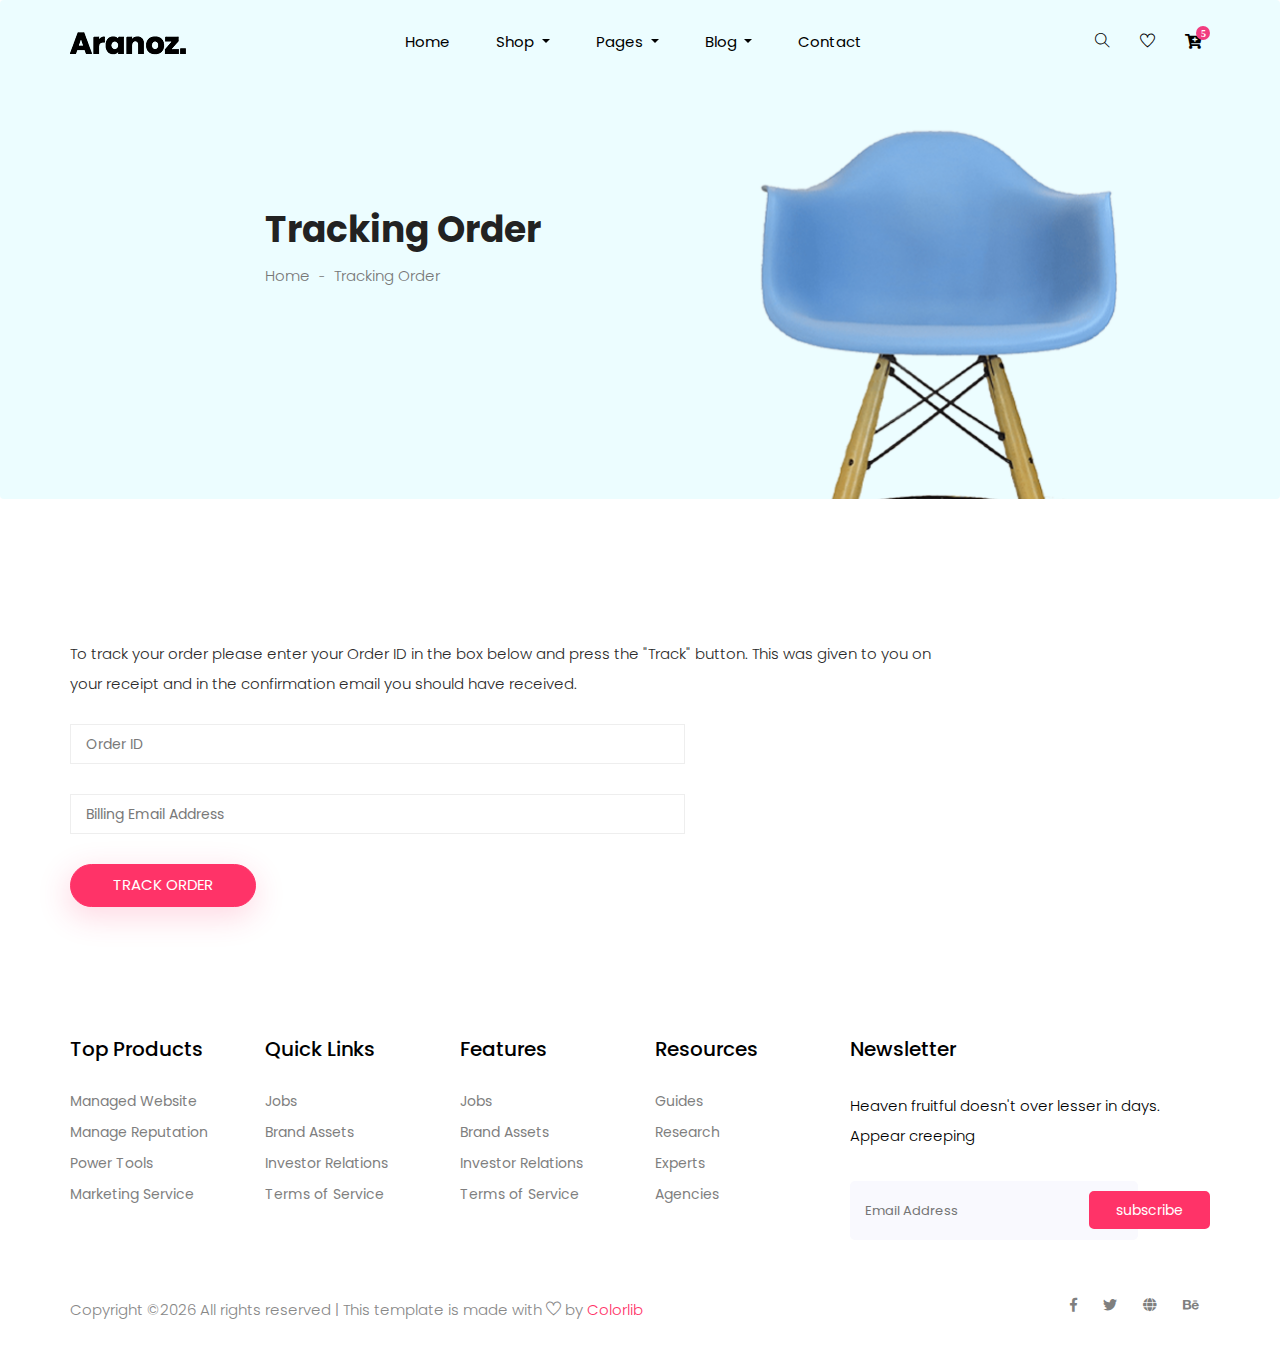
==== aranoz/tracking.html @ 7eeda50d "folder structure" ====
<!doctype html>
<html lang="zxx">


<!-- Mirrored from technext.github.io/aranoz/tracking.html by HTTrack Website Copier/3.x [XR&CO'2014], Wed, 26 Jan 2022 11:48:51 GMT -->
<!-- Added by HTTrack --><meta http-equiv="content-type" content="text/html;charset=utf-8" /><!-- /Added by HTTrack -->
<head>
  <!-- Required meta tags -->
  <meta charset="utf-8">
  <meta name="viewport" content="width=device-width, initial-scale=1, shrink-to-fit=no">
  <title>aranoz</title>
  <link rel="icon" href="img/favicon.png">
  <!-- Bootstrap CSS -->
  <link rel="stylesheet" href="css/bootstrap.min.css">
  <!-- animate CSS -->
  <link rel="stylesheet" href="css/animate.css">
  <!-- owl carousel CSS -->
  <link rel="stylesheet" href="css/owl.carousel.min.css">
  <!-- font awesome CSS -->
  <link rel="stylesheet" href="css/all.css">
  <!-- flaticon CSS -->
  <link rel="stylesheet" href="css/flaticon.css">
  <link rel="stylesheet" href="css/themify-icons.css">
  <!-- font awesome CSS -->
  <link rel="stylesheet" href="css/magnific-popup.css">
  <!-- swiper CSS -->
  <link rel="stylesheet" href="css/slick.css">
  <!-- style CSS -->
  <link rel="stylesheet" href="css/style.css">
</head>

<body>
  <!--::header part start::-->
  <header class="main_menu home_menu">
    <div class="container">
        <div class="row align-items-center">
            <div class="col-lg-12">
                <nav class="navbar navbar-expand-lg navbar-light">
                    <a class="navbar-brand" href="index.html"> <img src="img/logo.png" alt="logo"> </a>
                    <button class="navbar-toggler" type="button" data-toggle="collapse"
                        data-target="#navbarSupportedContent" aria-controls="navbarSupportedContent"
                        aria-expanded="false" aria-label="Toggle navigation">
                        <span class="menu_icon"><i class="fas fa-bars"></i></span>
                    </button>

                    <div class="collapse navbar-collapse main-menu-item" id="navbarSupportedContent">
                        <ul class="navbar-nav">
                            <li class="nav-item">
                                <a class="nav-link" href="index.html">Home</a>
                            </li>
                            <li class="nav-item dropdown">
                                <a class="nav-link dropdown-toggle" href="blog.html" id="navbarDropdown_1"
                                    role="button" data-toggle="dropdown" aria-haspopup="true" aria-expanded="false">
                                    Shop
                                </a>
                                <div class="dropdown-menu" aria-labelledby="navbarDropdown_1">
                                    <a class="dropdown-item" href="category.html"> shop category</a>
                                    <a class="dropdown-item" href="single-product.html">product details</a>
                                    
                                </div>
                            </li>
                            <li class="nav-item dropdown">
                                <a class="nav-link dropdown-toggle" href="blog.html" id="navbarDropdown_3"
                                    role="button" data-toggle="dropdown" aria-haspopup="true" aria-expanded="false">
                                    pages
                                </a>
                                <div class="dropdown-menu" aria-labelledby="navbarDropdown_2">
                                    <a class="dropdown-item" href="login.html"> login</a>
                                    <a class="dropdown-item" href="tracking.html">tracking</a>
                                    <a class="dropdown-item" href="checkout.html">product checkout</a>
                                    <a class="dropdown-item" href="cart.html">shopping cart</a>
                                    <a class="dropdown-item" href="confirmation.html">confirmation</a>
                                    <a class="dropdown-item" href="elements.html">elements</a>
                                </div>
                            </li>
                            <li class="nav-item dropdown">
                                <a class="nav-link dropdown-toggle" href="blog.html" id="navbarDropdown_2"
                                    role="button" data-toggle="dropdown" aria-haspopup="true" aria-expanded="false">
                                    blog
                                </a>
                                <div class="dropdown-menu" aria-labelledby="navbarDropdown_2">
                                    <a class="dropdown-item" href="blog.html"> blog</a>
                                    <a class="dropdown-item" href="single-blog.html">Single blog</a>
                                </div>
                            </li>
                            
                            <li class="nav-item">
                                <a class="nav-link" href="contact.html">Contact</a>
                            </li>
                        </ul>
                    </div>
                    <div class="hearer_icon d-flex">
                        <a id="search_1" href="javascript:void(0)"><i class="ti-search"></i></a>
                        <a href="#"><i class="ti-heart"></i></a>
                        <div class="dropdown cart">
                            <a class="dropdown-toggle" href="#" id="navbarDropdown3" role="button"
                                data-toggle="dropdown" aria-haspopup="true" aria-expanded="false">
                                <i class="fas fa-cart-plus"></i>
                            </a>
                            <!-- <div class="dropdown-menu" aria-labelledby="navbarDropdown">
                                <div class="single_product">

                                </div>
                            </div> -->
                            
                        </div>
                    </div>
                </nav>
            </div>
        </div>
    </div>
    <div class="search_input" id="search_input_box">
        <div class="container ">
            <form class="d-flex justify-content-between search-inner">
                <input type="text" class="form-control" id="search_input" placeholder="Search Here">
                <button type="submit" class="btn"></button>
                <span class="ti-close" id="close_search" title="Close Search"></span>
            </form>
        </div>
    </div>
</header>
  <!-- Header part end-->


  <!-- breadcrumb start-->
  <section class="breadcrumb breadcrumb_bg">
    <div class="container">
      <div class="row justify-content-center">
        <div class="col-lg-8">
          <div class="breadcrumb_iner">
            <div class="breadcrumb_iner_item">
              <h2>Tracking Order</h2>
              <p>Home <span>-</span> Tracking Order</p>
            </div>
          </div>
        </div>
      </div>
    </div>
  </section>
  <!-- breadcrumb start-->

  <!--================Tracking Box Area =================-->
  <section class="tracking_box_area padding_top">
    <div class="container">
      <div class="row align-items-center">
        <!-- <div class="col-lg-6">
              <div class="reacking_box_text text-center h-100">
                <h2>New to our Shop?</h2>
                <p>There are advances being made in science and technology
                  everyday, and a good example of this is the</p>
                  <a href="#" class="btn_2">Create an Account</a>
              </div>
            </div> -->
        <div class="col-lg-12">
          <div class="tracking_box_inner">
            <p>To track your order please enter your Order ID in the box below and press the "Track" button. This was
              given
              to you on your receipt and in the confirmation email you should have received.</p>
            <form class="row tracking_form" action="#" method="post" novalidate="novalidate">
              <div class="col-md-12 form-group">
                <input type="text" class="form-control" id="order" name="order" placeholder="Order ID">
              </div>
              <div class="col-md-12 form-group">
                <input type="email" class="form-control" id="email" name="email" placeholder="Billing Email Address">
              </div>
              <div class="col-md-12 form-group">
                <button type="submit" value="submit" class="btn_3">Track Order</button>
              </div>
            </form>
          </div>
        </div>

      </div>

    </div>
  </section>
  <!--================End Tracking Box Area =================-->

  <!--::footer_part start::-->
  <footer class="footer_part">
    <div class="container">
      <div class="row justify-content-around">
        <div class="col-sm-6 col-lg-2">
          <div class="single_footer_part">
            <h4>Top Products</h4>
            <ul class="list-unstyled">
              <li><a href="#">Managed Website</a></li>
              <li><a href="#">Manage Reputation</a></li>
              <li><a href="#">Power Tools</a></li>
              <li><a href="#">Marketing Service</a></li>
            </ul>
          </div>
        </div>
        <div class="col-sm-6 col-lg-2">
          <div class="single_footer_part">
            <h4>Quick Links</h4>
            <ul class="list-unstyled">
              <li><a href="#">Jobs</a></li>
              <li><a href="#">Brand Assets</a></li>
              <li><a href="#">Investor Relations</a></li>
              <li><a href="#">Terms of Service</a></li>
            </ul>
          </div>
        </div>
        <div class="col-sm-6 col-lg-2">
          <div class="single_footer_part">
            <h4>Features</h4>
            <ul class="list-unstyled">
              <li><a href="#">Jobs</a></li>
              <li><a href="#">Brand Assets</a></li>
              <li><a href="#">Investor Relations</a></li>
              <li><a href="#">Terms of Service</a></li>
            </ul>
          </div>
        </div>
        <div class="col-sm-6 col-lg-2">
          <div class="single_footer_part">
            <h4>Resources</h4>
            <ul class="list-unstyled">
              <li><a href="#">Guides</a></li>
              <li><a href="#">Research</a></li>
              <li><a href="#">Experts</a></li>
              <li><a href="#">Agencies</a></li>
            </ul>
          </div>
        </div>
        <div class="col-sm-6 col-lg-4">
          <div class="single_footer_part">
            <h4>Newsletter</h4>
            <p>Heaven fruitful doesn't over lesser in days. Appear creeping
            </p>
            <div id="mc_embed_signup">
              <form target="_blank"
                action="https://spondonit.us12.list-manage.com/subscribe/post?u=1462626880ade1ac87bd9c93a&amp;id=92a4423d01"
                method="get" class="subscribe_form relative mail_part">
                <input type="email" name="email" id="newsletter-form-email" placeholder="Email Address"
                  class="placeholder hide-on-focus" onfocus="this.placeholder = ''"
                  onblur="this.placeholder = ' Email Address '">
                <button type="submit" name="submit" id="newsletter-submit"
                  class="email_icon newsletter-submit button-contactForm">subscribe</button>
                <div class="mt-10 info"></div>
              </form>
            </div>
          </div>
        </div>
      </div>

    </div>
    <div class="copyright_part">
      <div class="container">
        <div class="row">
          <div class="col-lg-8">
            <div class="copyright_text">
              <P><!-- Link back to Colorlib can't be removed. Template is licensed under CC BY 3.0. -->
Copyright &copy;<script>document.write(new Date().getFullYear());</script> All rights reserved | This template is made with <i class="ti-heart" aria-hidden="true"></i> by <a href="../../colorlib.com/index.html" target="_blank">Colorlib</a>
<!-- Link back to Colorlib can't be removed. Template is licensed under CC BY 3.0. --></P>
            </div>
          </div>
          <div class="col-lg-4">
            <div class="footer_icon social_icon">
              <ul class="list-unstyled">
                <li><a href="#" class="single_social_icon"><i class="fab fa-facebook-f"></i></a></li>
                <li><a href="#" class="single_social_icon"><i class="fab fa-twitter"></i></a></li>
                <li><a href="#" class="single_social_icon"><i class="fas fa-globe"></i></a></li>
                <li><a href="#" class="single_social_icon"><i class="fab fa-behance"></i></a></li>
              </ul>
            </div>
          </div>
        </div>
      </div>
    </div>
  </footer>
  <!--::footer_part end::-->

  <!-- jquery plugins here-->
  <!-- jquery -->
  <script src="js/jquery-1.12.1.min.js"></script>
  <!-- popper js -->
  <script src="js/popper.min.js"></script>
  <!-- bootstrap js -->
  <script src="js/bootstrap.min.js"></script>
  <!-- easing js -->
  <script src="js/jquery.magnific-popup.js"></script>
  <!-- swiper js -->
  <script src="js/swiper.min.js"></script>
  <!-- swiper js -->
  <script src="js/masonry.pkgd.js"></script>
  <!-- particles js -->
  <script src="js/owl.carousel.min.js"></script>
  <script src="js/jquery.nice-select.min.js"></script>
  <!-- slick js -->
  <script src="js/slick.min.js"></script>
  <script src="js/jquery.counterup.min.js"></script>
  <script src="js/waypoints.min.js"></script>
  <script src="js/contact.js"></script>
  <script src="js/jquery.ajaxchimp.min.js"></script>
  <script src="js/jquery.form.js"></script>
  <script src="js/jquery.validate.min.js"></script>
  <script src="js/mail-script.js"></script>
  <script src="js/stellar.js"></script>
  <script src="js/price_rangs.js"></script>
  <!-- custom js -->
  <script src="js/custom.js"></script>
</body>


<!-- Mirrored from technext.github.io/aranoz/tracking.html by HTTrack Website Copier/3.x [XR&CO'2014], Wed, 26 Jan 2022 11:48:51 GMT -->
</html>
---- aranoz/css/flaticon.css ----
/*
  	Flaticon icon font: Flaticon
  	Creation date: 13/06/2019 05:10
  	*/

@font-face {
  font-family: "Flaticon";
  src: url("../fonts/Flaticon.eot");
  src: url("../fonts/Flaticond41d.eot?#iefix") format("embedded-opentype"),
       url("../fonts/Flaticon.woff2") format("woff2"),
       url("../fonts/Flaticon.woff") format("woff"),
       url("../fonts/Flaticon.ttf") format("truetype"),
       url("../fonts/Flaticon.html#Flaticon") format("svg");
  font-weight: normal;
  font-style: normal;
}

@media screen and (-webkit-min-device-pixel-ratio:0) {
  @font-face {
    font-family: "Flaticon";
    src: url("Flaticon.html#Flaticon") format("svg");
  }
}

[class^="flaticon-"]:before, [class*=" flaticon-"]:before,
[class^="flaticon-"]:after, [class*=" flaticon-"]:after {   
  font-family: Flaticon;
        font-size: 20px;
font-style: normal;
}

.flaticon-right-arrow:before { content: "\f100"; }
---- aranoz/css/themify-icons.css ----
@font-face {
	font-family: 'themify';
	src:url('../fonts/themify9f24.eot?-fvbane');
	src:url('../fonts/themifyd41d.eot?#iefix-fvbane') format('embedded-opentype'),
		url('../fonts/themify9f24.woff?-fvbane') format('woff'),
		url('../fonts/themify9f24.ttf?-fvbane') format('truetype'),
		url('../fonts/themify9f24.svg?-fvbane#themify') format('svg');
	font-weight: normal;
	font-style: normal;
}

[class^="ti-"], [class*=" ti-"] {
	font-family: 'themify';
	speak: none;
	font-style: normal;
	font-weight: normal;
	font-variant: normal;
	text-transform: none;
	line-height: 1;

	/* Better Font Rendering =========== */
	-webkit-font-smoothing: antialiased;
	-moz-osx-font-smoothing: grayscale;
}

.ti-wand:before {
	content: "\e600";
}
.ti-volume:before {
	content: "\e601";
}
.ti-user:before {
	content: "\e602";
}
.ti-unlock:before {
	content: "\e603";
}
.ti-unlink:before {
	content: "\e604";
}
.ti-trash:before {
	content: "\e605";
}
.ti-thought:before {
	content: "\e606";
}
.ti-target:before {
	content: "\e607";
}
.ti-tag:before {
	content: "\e608";
}
.ti-tablet:before {
	content: "\e609";
}
.ti-star:before {
	content: "\e60a";
}
.ti-spray:before {
	content: "\e60b";
}
.ti-signal:before {
	content: "\e60c";
}
.ti-shopping-cart:before {
	content: "\e60d";
}
.ti-shopping-cart-full:before {
	content: "\e60e";
}
.ti-settings:before {
	content: "\e60f";
}
.ti-search:before {
	content: "\e610";
}
.ti-zoom-in:before {
	content: "\e611";
}
.ti-zoom-out:before {
	content: "\e612";
}
.ti-cut:before {
	content: "\e613";
}
.ti-ruler:before {
	content: "\e614";
}
.ti-ruler-pencil:before {
	content: "\e615";
}
.ti-ruler-alt:before {
	content: "\e616";
}
.ti-bookmark:before {
	content: "\e617";
}
.ti-bookmark-alt:before {
	content: "\e618";
}
.ti-reload:before {
	content: "\e619";
}
.ti-plus:before {
	content: "\e61a";
}
.ti-pin:before {
	content: "\e61b";
}
.ti-pencil:before {
	content: "\e61c";
}
.ti-pencil-alt:before {
	content: "\e61d";
}
.ti-paint-roller:before {
	content: "\e61e";
}
.ti-paint-bucket:before {
	content: "\e61f";
}
.ti-na:before {
	content: "\e620";
}
.ti-mobile:before {
	content: "\e621";
}
.ti-minus:before {
	content: "\e622";
}
.ti-medall:before {
	content: "\e623";
}
.ti-medall-alt:before {
	content: "\e624";
}
.ti-marker:before {
	content: "\e625";
}
.ti-marker-alt:before {
	content: "\e626";
}
.ti-arrow-up:before {
	content: "\e627";
}
.ti-arrow-right:before {
	content: "\e628";
}
.ti-arrow-left:before {
	content: "\e629";
}
.ti-arrow-down:before {
	content: "\e62a";
}
.ti-lock:before {
	content: "\e62b";
}
.ti-location-arrow:before {
	content: "\e62c";
}
.ti-link:before {
	content: "\e62d";
}
.ti-layout:before {
	content: "\e62e";
}
.ti-layers:before {
	content: "\e62f";
}
.ti-layers-alt:before {
	content: "\e630";
}
.ti-key:before {
	content: "\e631";
}
.ti-import:before {
	content: "\e632";
}
.ti-image:before {
	content: "\e633";
}
.ti-heart:before {
	content: "\e634";
}
.ti-heart-broken:before {
	content: "\e635";
}
.ti-hand-stop:before {
	content: "\e636";
}
.ti-hand-open:before {
	content: "\e637";
}
.ti-hand-drag:before {
	content: "\e638";
}
.ti-folder:before {
	content: "\e639";
}
.ti-flag:before {
	content: "\e63a";
}
.ti-flag-alt:before {
	content: "\e63b";
}
.ti-flag-alt-2:before {
	content: "\e63c";
}
.ti-eye:before {
	content: "\e63d";
}
.ti-export:before {
	content: "\e63e";
}
.ti-exchange-vertical:before {
	content: "\e63f";
}
.ti-desktop:before {
	content: "\e640";
}
.ti-cup:before {
	content: "\e641";
}
.ti-crown:before {
	content: "\e642";
}
.ti-comments:before {
	content: "\e643";
}
.ti-comment:before {
	content: "\e644";
}
.ti-comment-alt:before {
	content: "\e645";
}
.ti-close:before {
	content: "\e646";
}
.ti-clip:before {
	content: "\e647";
}
.ti-angle-up:before {
	content: "\e648";
}
.ti-angle-right:before {
	content: "\e649";
}
.ti-angle-left:before {
	content: "\e64a";
}
.ti-angle-down:before {
	content: "\e64b";
}
.ti-check:before {
	content: "\e64c";
}
.ti-check-box:before {
	content: "\e64d";
}
.ti-camera:before {
	content: "\e64e";
}
.ti-announcement:before {
	content: "\e64f";
}
.ti-brush:before {
	content: "\e650";
}
.ti-briefcase:before {
	content: "\e651";
}
.ti-bolt:before {
	content: "\e652";
}
.ti-bolt-alt:before {
	content: "\e653";
}
.ti-blackboard:before {
	content: "\e654";
}
.ti-bag:before {
	content: "\e655";
}
.ti-move:before {
	content: "\e656";
}
.ti-arrows-vertical:before {
	content: "\e657";
}
.ti-arrows-horizontal:before {
	content: "\e658";
}
.ti-fullscreen:before {
	content: "\e659";
}
.ti-arrow-top-right:before {
	content: "\e65a";
}
.ti-arrow-top-left:before {
	content: "\e65b";
}
.ti-arrow-circle-up:before {
	content: "\e65c";
}
.ti-arrow-circle-right:before {
	content: "\e65d";
}
.ti-arrow-circle-left:before {
	content: "\e65e";
}
.ti-arrow-circle-down:before {
	content: "\e65f";
}
.ti-angle-double-up:before {
	content: "\e660";
}
.ti-angle-double-right:before {
	content: "\e661";
}
.ti-angle-double-left:before {
	content: "\e662";
}
.ti-angle-double-down:before {
	content: "\e663";
}
.ti-zip:before {
	content: "\e664";
}
.ti-world:before {
	content: "\e665";
}
.ti-wheelchair:before {
	content: "\e666";
}
.ti-view-list:before {
	content: "\e667";
}
.ti-view-list-alt:before {
	content: "\e668";
}
.ti-view-grid:before {
	content: "\e669";
}
.ti-uppercase:before {
	content: "\e66a";
}
.ti-upload:before {
	content: "\e66b";
}
.ti-underline:before {
	content: "\e66c";
}
.ti-truck:before {
	content: "\e66d";
}
.ti-timer:before {
	content: "\e66e";
}
.ti-ticket:before {
	content: "\e66f";
}
.ti-thumb-up:before {
	content: "\e670";
}
.ti-thumb-down:before {
	content: "\e671";
}
.ti-text:before {
	content: "\e672";
}
.ti-stats-up:before {
	content: "\e673";
}
.ti-stats-down:before {
	content: "\e674";
}
.ti-split-v:before {
	content: "\e675";
}
.ti-split-h:before {
	content: "\e676";
}
.ti-smallcap:before {
	content: "\e677";
}
.ti-shine:before {
	content: "\e678";
}
.ti-shift-right:before {
	content: "\e679";
}
.ti-shift-left:before {
	content: "\e67a";
}
.ti-shield:before {
	content: "\e67b";
}
.ti-notepad:before {
	content: "\e67c";
}
.ti-server:before {
	content: "\e67d";
}
.ti-quote-right:before {
	content: "\e67e";
}
.ti-quote-left:before {
	content: "\e67f";
}
.ti-pulse:before {
	content: "\e680";
}
.ti-printer:before {
	content: "\e681";
}
.ti-power-off:before {
	content: "\e682";
}
.ti-plug:before {
	content: "\e683";
}
.ti-pie-chart:before {
	content: "\e684";
}
.ti-paragraph:before {
	content: "\e685";
}
.ti-panel:before {
	content: "\e686";
}
.ti-package:before {
	content: "\e687";
}
.ti-music:before {
	content: "\e688";
}
.ti-music-alt:before {
	content: "\e689";
}
.ti-mouse:before {
	content: "\e68a";
}
.ti-mouse-alt:before {
	content: "\e68b";
}
.ti-money:before {
	content: "\e68c";
}
.ti-microphone:before {
	content: "\e68d";
}
.ti-menu:before {
	content: "\e68e";
}
.ti-menu-alt:before {
	content: "\e68f";
}
.ti-map:before {
	content: "\e690";
}
.ti-map-alt:before {
	content: "\e691";
}
.ti-loop:before {
	content: "\e692";
}
.ti-location-pin:before {
	content: "\e693";
}
.ti-list:before {
	content: "\e694";
}
.ti-light-bulb:before {
	content: "\e695";
}
.ti-Italic:before {
	content: "\e696";
}
.ti-info:before {
	content: "\e697";
}
.ti-infinite:before {
	content: "\e698";
}
.ti-id-badge:before {
	content: "\e699";
}
.ti-hummer:before {
	content: "\e69a";
}
.ti-home:before {
	content: "\e69b";
}
.ti-help:before {
	content: "\e69c";
}
.ti-headphone:before {
	content: "\e69d";
}
.ti-harddrives:before {
	content: "\e69e";
}
.ti-harddrive:before {
	content: "\e69f";
}
.ti-gift:before {
	content: "\e6a0";
}
.ti-game:before {
	content: "\e6a1";
}
.ti-filter:before {
	content: "\e6a2";
}
.ti-files:before {
	content: "\e6a3";
}
.ti-file:before {
	content: "\e6a4";
}
.ti-eraser:before {
	content: "\e6a5";
}
.ti-envelope:before {
	content: "\e6a6";
}
.ti-download:before {
	content: "\e6a7";
}
.ti-direction:before {
	content: "\e6a8";
}
.ti-direction-alt:before {
	content: "\e6a9";
}
.ti-dashboard:before {
	content: "\e6aa";
}
.ti-control-stop:before {
	content: "\e6ab";
}
.ti-control-shuffle:before {
	content: "\e6ac";
}
.ti-control-play:before {
	content: "\e6ad";
}
.ti-control-pause:before {
	content: "\e6ae";
}
.ti-control-forward:before {
	content: "\e6af";
}
.ti-control-backward:before {
	content: "\e6b0";
}
.ti-cloud:before {
	content: "\e6b1";
}
.ti-cloud-up:before {
	content: "\e6b2";
}
.ti-cloud-down:before {
	content: "\e6b3";
}
.ti-clipboard:before {
	content: "\e6b4";
}
.ti-car:before {
	content: "\e6b5";
}
.ti-calendar:before {
	content: "\e6b6";
}
.ti-book:before {
	content: "\e6b7";
}
.ti-bell:before {
	content: "\e6b8";
}
.ti-basketball:before {
	content: "\e6b9";
}
.ti-bar-chart:before {
	content: "\e6ba";
}
.ti-bar-chart-alt:before {
	content: "\e6bb";
}
.ti-back-right:before {
	content: "\e6bc";
}
.ti-back-left:before {
	content: "\e6bd";
}
.ti-arrows-corner:before {
	content: "\e6be";
}
.ti-archive:before {
	content: "\e6bf";
}
.ti-anchor:before {
	content: "\e6c0";
}
.ti-align-right:before {
	content: "\e6c1";
}
.ti-align-left:before {
	content: "\e6c2";
}
.ti-align-justify:before {
	content: "\e6c3";
}
.ti-align-center:before {
	content: "\e6c4";
}
.ti-alert:before {
	content: "\e6c5";
}
.ti-alarm-clock:before {
	content: "\e6c6";
}
.ti-agenda:before {
	content: "\e6c7";
}
.ti-write:before {
	content: "\e6c8";
}
.ti-window:before {
	content: "\e6c9";
}
.ti-widgetized:before {
	content: "\e6ca";
}
.ti-widget:before {
	content: "\e6cb";
}
.ti-widget-alt:before {
	content: "\e6cc";
}
.ti-wallet:before {
	content: "\e6cd";
}
.ti-video-clapper:before {
	content: "\e6ce";
}
.ti-video-camera:before {
	content: "\e6cf";
}
.ti-vector:before {
	content: "\e6d0";
}
.ti-themify-logo:before {
	content: "\e6d1";
}
.ti-themify-favicon:before {
	content: "\e6d2";
}
.ti-themify-favicon-alt:before {
	content: "\e6d3";
}
.ti-support:before {
	content: "\e6d4";
}
.ti-stamp:before {
	content: "\e6d5";
}
.ti-split-v-alt:before {
	content: "\e6d6";
}
.ti-slice:before {
	content: "\e6d7";
}
.ti-shortcode:before {
	content: "\e6d8";
}
.ti-shift-right-alt:before {
	content: "\e6d9";
}
.ti-shift-left-alt:before {
	content: "\e6da";
}
.ti-ruler-alt-2:before {
	content: "\e6db";
}
.ti-receipt:before {
	content: "\e6dc";
}
.ti-pin2:before {
	content: "\e6dd";
}
.ti-pin-alt:before {
	content: "\e6de";
}
.ti-pencil-alt2:before {
	content: "\e6df";
}
.ti-palette:before {
	content: "\e6e0";
}
.ti-more:before {
	content: "\e6e1";
}
.ti-more-alt:before {
	content: "\e6e2";
}
.ti-microphone-alt:before {
	content: "\e6e3";
}
.ti-magnet:before {
	content: "\e6e4";
}
.ti-line-double:before {
	content: "\e6e5";
}
.ti-line-dotted:before {
	content: "\e6e6";
}
.ti-line-dashed:before {
	content: "\e6e7";
}
.ti-layout-width-full:before {
	content: "\e6e8";
}
.ti-layout-width-default:before {
	content: "\e6e9";
}
.ti-layout-width-default-alt:before {
	content: "\e6ea";
}
.ti-layout-tab:before {
	content: "\e6eb";
}
.ti-layout-tab-window:before {
	content: "\e6ec";
}
.ti-layout-tab-v:before {
	content: "\e6ed";
}
.ti-layout-tab-min:before {
	content: "\e6ee";
}
.ti-layout-slider:before {
	content: "\e6ef";
}
.ti-layout-slider-alt:before {
	content: "\e6f0";
}
.ti-layout-sidebar-right:before {
	content: "\e6f1";
}
.ti-layout-sidebar-none:before {
	content: "\e6f2";
}
.ti-layout-sidebar-left:before {
	content: "\e6f3";
}
.ti-layout-placeholder:before {
	content: "\e6f4";
}
.ti-layout-menu:before {
	content: "\e6f5";
}
.ti-layout-menu-v:before {
	content: "\e6f6";
}
.ti-layout-menu-separated:before {
	content: "\e6f7";
}
.ti-layout-menu-full:before {
	content: "\e6f8";
}
.ti-layout-media-right-alt:before {
	content: "\e6f9";
}
.ti-layout-media-right:before {
	content: "\e6fa";
}
.ti-layout-media-overlay:before {
	content: "\e6fb";
}
.ti-layout-media-overlay-alt:before {
	content: "\e6fc";
}
.ti-layout-media-overlay-alt-2:before {
	content: "\e6fd";
}
.ti-layout-media-left-alt:before {
	content: "\e6fe";
}
.ti-layout-media-left:before {
	content: "\e6ff";
}
.ti-layout-media-center-alt:before {
	content: "\e700";
}
.ti-layout-media-center:before {
	content: "\e701";
}
.ti-layout-list-thumb:before {
	content: "\e702";
}
.ti-layout-list-thumb-alt:before {
	content: "\e703";
}
.ti-layout-list-post:before {
	content: "\e704";
}
.ti-layout-list-large-image:before {
	content: "\e705";
}
.ti-layout-line-solid:before {
	content: "\e706";
}
.ti-layout-grid4:before {
	content: "\e707";
}
.ti-layout-grid3:before {
	content: "\e708";
}
.ti-layout-grid2:before {
	content: "\e709";
}
.ti-layout-grid2-thumb:before {
	content: "\e70a";
}
.ti-layout-cta-right:before {
	content: "\e70b";
}
.ti-layout-cta-left:before {
	content: "\e70c";
}
.ti-layout-cta-center:before {
	content: "\e70d";
}
.ti-layout-cta-btn-right:before {
	content: "\e70e";
}
.ti-layout-cta-btn-left:before {
	content: "\e70f";
}
.ti-layout-column4:before {
	content: "\e710";
}
.ti-layout-column3:before {
	content: "\e711";
}
.ti-layout-column2:before {
	content: "\e712";
}
.ti-layout-accordion-separated:before {
	content: "\e713";
}
.ti-layout-accordion-merged:before {
	content: "\e714";
}
.ti-layout-accordion-list:before {
	content: "\e715";
}
.ti-ink-pen:before {
	content: "\e716";
}
.ti-info-alt:before {
	content: "\e717";
}
.ti-help-alt:before {
	content: "\e718";
}
.ti-headphone-alt:before {
	content: "\e719";
}
.ti-hand-point-up:before {
	content: "\e71a";
}
.ti-hand-point-right:before {
	content: "\e71b";
}
.ti-hand-point-left:before {
	content: "\e71c";
}
.ti-hand-point-down:before {
	content: "\e71d";
}
.ti-gallery:before {
	content: "\e71e";
}
.ti-face-smile:before {
	content: "\e71f";
}
.ti-face-sad:before {
	content: "\e720";
}
.ti-credit-card:before {
	content: "\e721";
}
.ti-control-skip-forward:before {
	content: "\e722";
}
.ti-control-skip-backward:before {
	content: "\e723";
}
.ti-control-record:before {
	content: "\e724";
}
.ti-control-eject:before {
	content: "\e725";
}
.ti-comments-smiley:before {
	content: "\e726";
}
.ti-brush-alt:before {
	content: "\e727";
}
.ti-youtube:before {
	content: "\e728";
}
.ti-vimeo:before {
	content: "\e729";
}
.ti-twitter:before {
	content: "\e72a";
}
.ti-time:before {
	content: "\e72b";
}
.ti-tumblr:before {
	content: "\e72c";
}
.ti-skype:before {
	content: "\e72d";
}
.ti-share:before {
	content: "\e72e";
}
.ti-share-alt:before {
	content: "\e72f";
}
.ti-rocket:before {
	content: "\e730";
}
.ti-pinterest:before {
	content: "\e731";
}
.ti-new-window:before {
	content: "\e732";
}
.ti-microsoft:before {
	content: "\e733";
}
.ti-list-ol:before {
	content: "\e734";
}
.ti-linkedin:before {
	content: "\e735";
}
.ti-layout-sidebar-2:before {
	content: "\e736";
}
.ti-layout-grid4-alt:before {
	content: "\e737";
}
.ti-layout-grid3-alt:before {
	content: "\e738";
}
.ti-layout-grid2-alt:before {
	content: "\e739";
}
.ti-layout-column4-alt:before {
	content: "\e73a";
}
.ti-layout-column3-alt:before {
	content: "\e73b";
}
.ti-layout-column2-alt:before {
	content: "\e73c";
}
.ti-instagram:before {
	content: "\e73d";
}
.ti-google:before {
	content: "\e73e";
}
.ti-github:before {
	content: "\e73f";
}
.ti-flickr:before {
	content: "\e740";
}
.ti-facebook:before {
	content: "\e741";
}
.ti-dropbox:before {
	content: "\e742";
}
.ti-dribbble:before {
	content: "\e743";
}
.ti-apple:before {
	content: "\e744";
}
.ti-android:before {
	content: "\e745";
}
.ti-save:before {
	content: "\e746";
}
.ti-save-alt:before {
	content: "\e747";
}
.ti-yahoo:before {
	content: "\e748";
}
.ti-wordpress:before {
	content: "\e749";
}
.ti-vimeo-alt:before {
	content: "\e74a";
}
.ti-twitter-alt:before {
	content: "\e74b";
}
.ti-tumblr-alt:before {
	content: "\e74c";
}
.ti-trello:before {
	content: "\e74d";
}
.ti-stack-overflow:before {
	content: "\e74e";
}
.ti-soundcloud:before {
	content: "\e74f";
}
.ti-sharethis:before {
	content: "\e750";
}
.ti-sharethis-alt:before {
	content: "\e751";
}
.ti-reddit:before {
	content: "\e752";
}
.ti-pinterest-alt:before {
	content: "\e753";
}
.ti-microsoft-alt:before {
	content: "\e754";
}
.ti-linux:before {
	content: "\e755";
}
.ti-jsfiddle:before {
	content: "\e756";
}
.ti-joomla:before {
	content: "\e757";
}
.ti-html5:before {
	content: "\e758";
}
.ti-flickr-alt:before {
	content: "\e759";
}
.ti-email:before {
	content: "\e75a";
}
.ti-drupal:before {
	content: "\e75b";
}
.ti-dropbox-alt:before {
	content: "\e75c";
}
.ti-css3:before {
	content: "\e75d";
}
.ti-rss:before {
	content: "\e75e";
}
.ti-rss-alt:before {
	content: "\e75f";
}
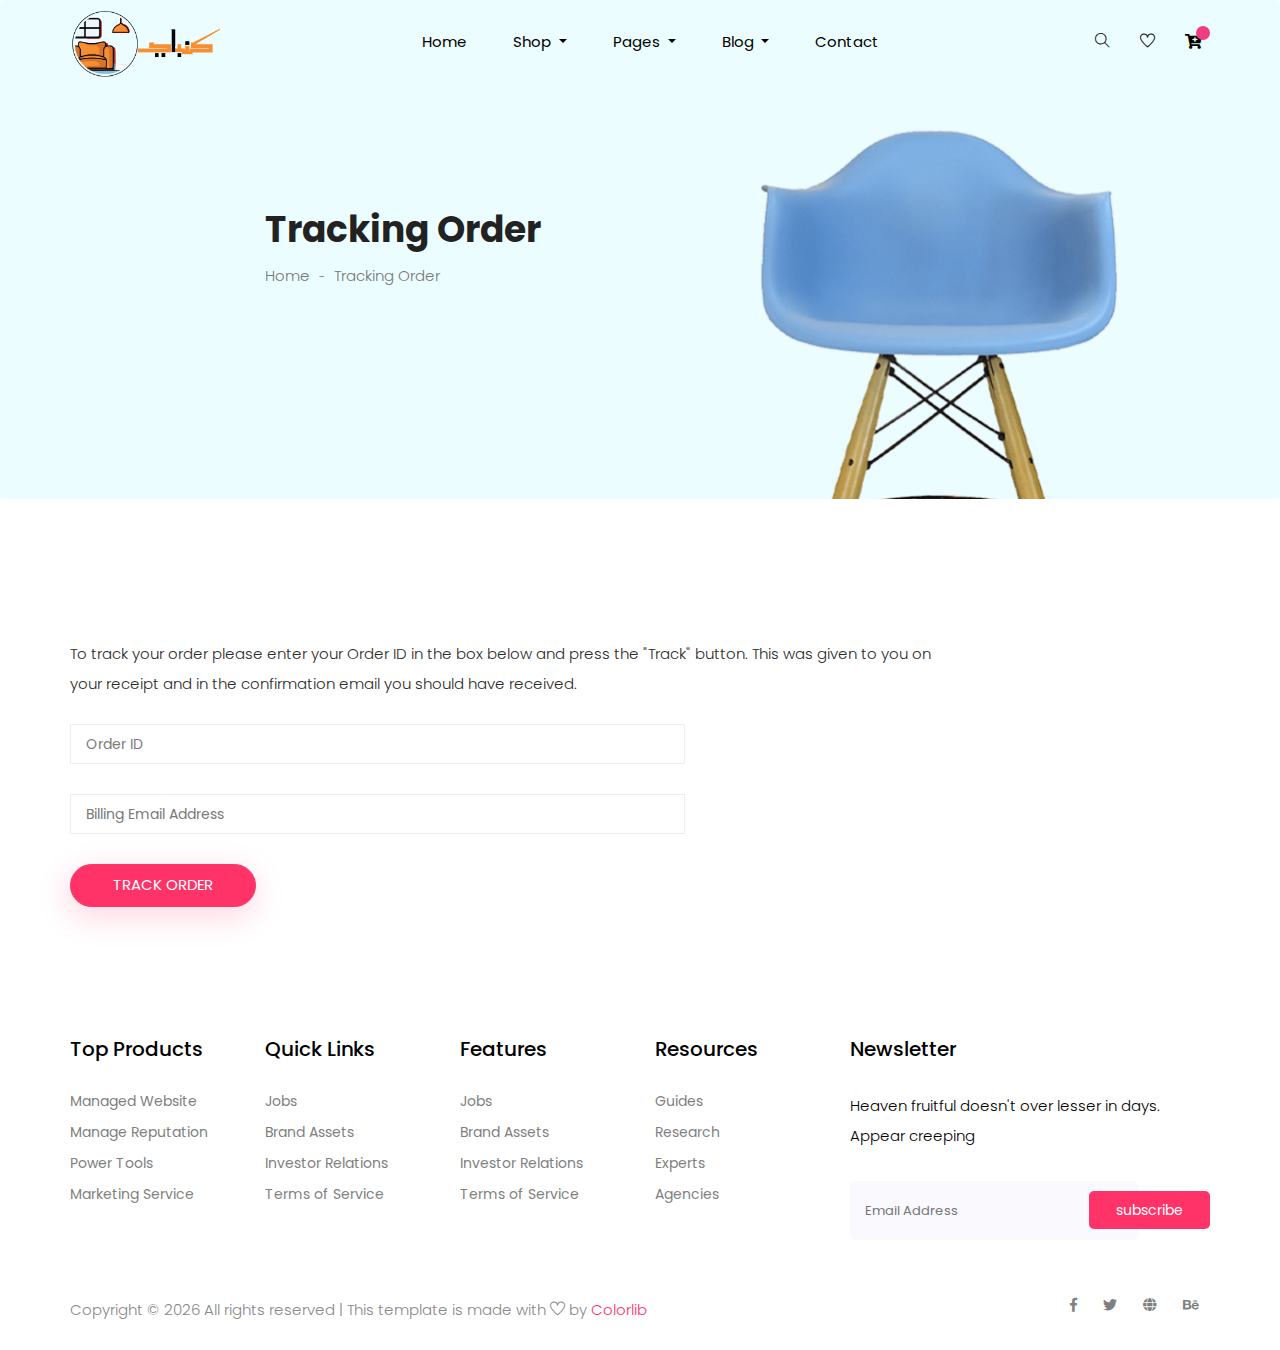
==== commit a2f02e78: "edit logo" ====
--- a/aranoz/tracking.html
+++ b/aranoz/tracking.html
@@ -1,149 +1,221 @@
-<!doctype html>
+<!DOCTYPE html>
 <html lang="zxx">
-
-
-<!-- Mirrored from technext.github.io/aranoz/tracking.html by HTTrack Website Copier/3.x [XR&CO'2014], Wed, 26 Jan 2022 11:48:51 GMT -->
-<!-- Added by HTTrack --><meta http-equiv="content-type" content="text/html;charset=utf-8" /><!-- /Added by HTTrack -->
-<head>
-  <!-- Required meta tags -->
-  <meta charset="utf-8">
-  <meta name="viewport" content="width=device-width, initial-scale=1, shrink-to-fit=no">
-  <title>aranoz</title>
-  <link rel="icon" href="img/favicon.png">
-  <!-- Bootstrap CSS -->
-  <link rel="stylesheet" href="css/bootstrap.min.css">
-  <!-- animate CSS -->
-  <link rel="stylesheet" href="css/animate.css">
-  <!-- owl carousel CSS -->
-  <link rel="stylesheet" href="css/owl.carousel.min.css">
-  <!-- font awesome CSS -->
-  <link rel="stylesheet" href="css/all.css">
-  <!-- flaticon CSS -->
-  <link rel="stylesheet" href="css/flaticon.css">
-  <link rel="stylesheet" href="css/themify-icons.css">
-  <!-- font awesome CSS -->
-  <link rel="stylesheet" href="css/magnific-popup.css">
-  <!-- swiper CSS -->
-  <link rel="stylesheet" href="css/slick.css">
-  <!-- style CSS -->
-  <link rel="stylesheet" href="css/style.css">
-</head>
-
-<body>
-  <!--::header part start::-->
-  <header class="main_menu home_menu">
-    <div class="container">
+  <!-- Mirrored from technext.github.io/aranoz/tracking.html by HTTrack Website Copier/3.x [XR&CO'2014], Wed, 26 Jan 2022 11:48:51 GMT -->
+  <!-- Added by HTTrack --><meta
+    http-equiv="content-type"
+    content="text/html;charset=utf-8"
+  /><!-- /Added by HTTrack -->
+  <head>
+    <!-- Required meta tags -->
+    <meta charset="utf-8" />
+    <meta
+      name="viewport"
+      content="width=device-width, initial-scale=1, shrink-to-fit=no"
+    />
+    <title>kenbae</title>
+    <link rel="icon" href="img/favicon1.png" />
+    <!-- Bootstrap CSS -->
+    <link rel="stylesheet" href="css/bootstrap.min.css" />
+    <!-- animate CSS -->
+    <link rel="stylesheet" href="css/animate.css" />
+    <!-- owl carousel CSS -->
+    <link rel="stylesheet" href="css/owl.carousel.min.css" />
+    <!-- font awesome CSS -->
+    <link rel="stylesheet" href="css/all.css" />
+    <!-- flaticon CSS -->
+    <link rel="stylesheet" href="css/flaticon.css" />
+    <link rel="stylesheet" href="css/themify-icons.css" />
+    <!-- font awesome CSS -->
+    <link rel="stylesheet" href="css/magnific-popup.css" />
+    <!-- swiper CSS -->
+    <link rel="stylesheet" href="css/slick.css" />
+    <!-- style CSS -->
+    <link rel="stylesheet" href="css/style.css" />
+  </head>
+
+  <body>
+    <!--::header part start::-->
+    <header class="main_menu home_menu">
+      <div class="container">
         <div class="row align-items-center">
-            <div class="col-lg-12">
-                <nav class="navbar navbar-expand-lg navbar-light">
-                    <a class="navbar-brand" href="index.html"> <img src="img/logo.png" alt="logo"> </a>
-                    <button class="navbar-toggler" type="button" data-toggle="collapse"
-                        data-target="#navbarSupportedContent" aria-controls="navbarSupportedContent"
-                        aria-expanded="false" aria-label="Toggle navigation">
-                        <span class="menu_icon"><i class="fas fa-bars"></i></span>
-                    </button>
-
-                    <div class="collapse navbar-collapse main-menu-item" id="navbarSupportedContent">
-                        <ul class="navbar-nav">
-                            <li class="nav-item">
-                                <a class="nav-link" href="index.html">Home</a>
-                            </li>
-                            <li class="nav-item dropdown">
-                                <a class="nav-link dropdown-toggle" href="blog.html" id="navbarDropdown_1"
-                                    role="button" data-toggle="dropdown" aria-haspopup="true" aria-expanded="false">
-                                    Shop
-                                </a>
-                                <div class="dropdown-menu" aria-labelledby="navbarDropdown_1">
-                                    <a class="dropdown-item" href="category.html"> shop category</a>
-                                    <a class="dropdown-item" href="single-product.html">product details</a>
-                                    
-                                </div>
-                            </li>
-                            <li class="nav-item dropdown">
-                                <a class="nav-link dropdown-toggle" href="blog.html" id="navbarDropdown_3"
-                                    role="button" data-toggle="dropdown" aria-haspopup="true" aria-expanded="false">
-                                    pages
-                                </a>
-                                <div class="dropdown-menu" aria-labelledby="navbarDropdown_2">
-                                    <a class="dropdown-item" href="login.html"> login</a>
-                                    <a class="dropdown-item" href="tracking.html">tracking</a>
-                                    <a class="dropdown-item" href="checkout.html">product checkout</a>
-                                    <a class="dropdown-item" href="cart.html">shopping cart</a>
-                                    <a class="dropdown-item" href="confirmation.html">confirmation</a>
-                                    <a class="dropdown-item" href="elements.html">elements</a>
-                                </div>
-                            </li>
-                            <li class="nav-item dropdown">
-                                <a class="nav-link dropdown-toggle" href="blog.html" id="navbarDropdown_2"
-                                    role="button" data-toggle="dropdown" aria-haspopup="true" aria-expanded="false">
-                                    blog
-                                </a>
-                                <div class="dropdown-menu" aria-labelledby="navbarDropdown_2">
-                                    <a class="dropdown-item" href="blog.html"> blog</a>
-                                    <a class="dropdown-item" href="single-blog.html">Single blog</a>
-                                </div>
-                            </li>
-                            
-                            <li class="nav-item">
-                                <a class="nav-link" href="contact.html">Contact</a>
-                            </li>
-                        </ul>
+          <div class="col-lg-12">
+            <nav class="navbar navbar-expand-lg navbar-light">
+              <a class="navbar-brand" href="index.html">
+                <img style="width: 7.5em" src="img/kanabelogo.png" alt="logo" />
+              </a>
+              <button
+                class="navbar-toggler"
+                type="button"
+                data-toggle="collapse"
+                data-target="#navbarSupportedContent"
+                aria-controls="navbarSupportedContent"
+                aria-expanded="false"
+                aria-label="Toggle navigation"
+              >
+                <span class="menu_icon"><i class="fas fa-bars"></i></span>
+              </button>
+
+              <div
+                class="collapse navbar-collapse main-menu-item"
+                id="navbarSupportedContent"
+              >
+                <ul class="navbar-nav">
+                  <li class="nav-item">
+                    <a class="nav-link" href="index.html">Home</a>
+                  </li>
+                  <li class="nav-item dropdown">
+                    <a
+                      class="nav-link dropdown-toggle"
+                      href="blog.html"
+                      id="navbarDropdown_1"
+                      role="button"
+                      data-toggle="dropdown"
+                      aria-haspopup="true"
+                      aria-expanded="false"
+                    >
+                      Shop
+                    </a>
+                    <div
+                      class="dropdown-menu"
+                      aria-labelledby="navbarDropdown_1"
+                    >
+                      <a class="dropdown-item" href="category.html">
+                        shop category</a
+                      >
+                      <a class="dropdown-item" href="single-product.html"
+                        >product details</a
+                      >
                     </div>
-                    <div class="hearer_icon d-flex">
-                        <a id="search_1" href="javascript:void(0)"><i class="ti-search"></i></a>
-                        <a href="#"><i class="ti-heart"></i></a>
-                        <div class="dropdown cart">
-                            <a class="dropdown-toggle" href="#" id="navbarDropdown3" role="button"
-                                data-toggle="dropdown" aria-haspopup="true" aria-expanded="false">
-                                <i class="fas fa-cart-plus"></i>
-                            </a>
-                            <!-- <div class="dropdown-menu" aria-labelledby="navbarDropdown">
+                  </li>
+                  <li class="nav-item dropdown">
+                    <a
+                      class="nav-link dropdown-toggle"
+                      href="blog.html"
+                      id="navbarDropdown_3"
+                      role="button"
+                      data-toggle="dropdown"
+                      aria-haspopup="true"
+                      aria-expanded="false"
+                    >
+                      pages
+                    </a>
+                    <div
+                      class="dropdown-menu"
+                      aria-labelledby="navbarDropdown_2"
+                    >
+                      <a class="dropdown-item" href="login.html"> login</a>
+                      <a class="dropdown-item" href="tracking.html">tracking</a>
+                      <a class="dropdown-item" href="checkout.html"
+                        >product checkout</a
+                      >
+                      <a class="dropdown-item" href="cart.html"
+                        >shopping cart</a
+                      >
+                      <a class="dropdown-item" href="confirmation.html"
+                        >confirmation</a
+                      >
+                      <a class="dropdown-item" href="elements.html">elements</a>
+                    </div>
+                  </li>
+                  <li class="nav-item dropdown">
+                    <a
+                      class="nav-link dropdown-toggle"
+                      href="blog.html"
+                      id="navbarDropdown_2"
+                      role="button"
+                      data-toggle="dropdown"
+                      aria-haspopup="true"
+                      aria-expanded="false"
+                    >
+                      blog
+                    </a>
+                    <div
+                      class="dropdown-menu"
+                      aria-labelledby="navbarDropdown_2"
+                    >
+                      <a class="dropdown-item" href="blog.html"> blog</a>
+                      <a class="dropdown-item" href="single-blog.html"
+                        >Single blog</a
+                      >
+                    </div>
+                  </li>
+
+                  <li class="nav-item">
+                    <a class="nav-link" href="contact.html">Contact</a>
+                  </li>
+                </ul>
+              </div>
+              <div class="hearer_icon d-flex">
+                <a id="search_1" href="javascript:void(0)"
+                  ><i class="ti-search"></i
+                ></a>
+                <a href="#"><i class="ti-heart"></i></a>
+                <div class="dropdown cart">
+                  <a
+                    class="dropdown-toggle"
+                    href="#"
+                    id="navbarDropdown3"
+                    role="button"
+                    data-toggle="dropdown"
+                    aria-haspopup="true"
+                    aria-expanded="false"
+                  >
+                    <i class="fas fa-cart-plus"></i>
+                  </a>
+                  <!-- <div class="dropdown-menu" aria-labelledby="navbarDropdown">
                                 <div class="single_product">
 
                                 </div>
                             </div> -->
-                            
-                        </div>
-                    </div>
-                </nav>
-            </div>
-        </div>
-    </div>
-    <div class="search_input" id="search_input_box">
-        <div class="container ">
-            <form class="d-flex justify-content-between search-inner">
-                <input type="text" class="form-control" id="search_input" placeholder="Search Here">
-                <button type="submit" class="btn"></button>
-                <span class="ti-close" id="close_search" title="Close Search"></span>
-            </form>
-        </div>
-    </div>
-</header>
-  <!-- Header part end-->
-
-
-  <!-- breadcrumb start-->
-  <section class="breadcrumb breadcrumb_bg">
-    <div class="container">
-      <div class="row justify-content-center">
-        <div class="col-lg-8">
-          <div class="breadcrumb_iner">
-            <div class="breadcrumb_iner_item">
-              <h2>Tracking Order</h2>
-              <p>Home <span>-</span> Tracking Order</p>
-            </div>
-          </div>
-        </div>
-      </div>
-    </div>
-  </section>
-  <!-- breadcrumb start-->
-
-  <!--================Tracking Box Area =================-->
-  <section class="tracking_box_area padding_top">
-    <div class="container">
-      <div class="row align-items-center">
-        <!-- <div class="col-lg-6">
+                </div>
+              </div>
+            </nav>
+          </div>
+        </div>
+      </div>
+      <div class="search_input" id="search_input_box">
+        <div class="container">
+          <form class="d-flex justify-content-between search-inner">
+            <input
+              type="text"
+              class="form-control"
+              id="search_input"
+              placeholder="Search Here"
+            />
+            <button type="submit" class="btn"></button>
+            <span
+              class="ti-close"
+              id="close_search"
+              title="Close Search"
+            ></span>
+          </form>
+        </div>
+      </div>
+    </header>
+    <!-- Header part end-->
+
+    <!-- breadcrumb start-->
+    <section class="breadcrumb breadcrumb_bg">
+      <div class="container">
+        <div class="row justify-content-center">
+          <div class="col-lg-8">
+            <div class="breadcrumb_iner">
+              <div class="breadcrumb_iner_item">
+                <h2>Tracking Order</h2>
+                <p>Home <span>-</span> Tracking Order</p>
+              </div>
+            </div>
+          </div>
+        </div>
+      </div>
+    </section>
+    <!-- breadcrumb start-->
+
+    <!--================Tracking Box Area =================-->
+    <section class="tracking_box_area padding_top">
+      <div class="container">
+        <div class="row align-items-center">
+          <!-- <div class="col-lg-6">
               <div class="reacking_box_text text-center h-100">
                 <h2>New to our Shop?</h2>
                 <p>There are advances being made in science and technology
@@ -151,158 +223,217 @@
                   <a href="#" class="btn_2">Create an Account</a>
               </div>
             </div> -->
-        <div class="col-lg-12">
-          <div class="tracking_box_inner">
-            <p>To track your order please enter your Order ID in the box below and press the "Track" button. This was
-              given
-              to you on your receipt and in the confirmation email you should have received.</p>
-            <form class="row tracking_form" action="#" method="post" novalidate="novalidate">
-              <div class="col-md-12 form-group">
-                <input type="text" class="form-control" id="order" name="order" placeholder="Order ID">
-              </div>
-              <div class="col-md-12 form-group">
-                <input type="email" class="form-control" id="email" name="email" placeholder="Billing Email Address">
-              </div>
-              <div class="col-md-12 form-group">
-                <button type="submit" value="submit" class="btn_3">Track Order</button>
-              </div>
-            </form>
-          </div>
-        </div>
-
-      </div>
-
-    </div>
-  </section>
-  <!--================End Tracking Box Area =================-->
-
-  <!--::footer_part start::-->
-  <footer class="footer_part">
-    <div class="container">
-      <div class="row justify-content-around">
-        <div class="col-sm-6 col-lg-2">
-          <div class="single_footer_part">
-            <h4>Top Products</h4>
-            <ul class="list-unstyled">
-              <li><a href="#">Managed Website</a></li>
-              <li><a href="#">Manage Reputation</a></li>
-              <li><a href="#">Power Tools</a></li>
-              <li><a href="#">Marketing Service</a></li>
-            </ul>
-          </div>
-        </div>
-        <div class="col-sm-6 col-lg-2">
-          <div class="single_footer_part">
-            <h4>Quick Links</h4>
-            <ul class="list-unstyled">
-              <li><a href="#">Jobs</a></li>
-              <li><a href="#">Brand Assets</a></li>
-              <li><a href="#">Investor Relations</a></li>
-              <li><a href="#">Terms of Service</a></li>
-            </ul>
-          </div>
-        </div>
-        <div class="col-sm-6 col-lg-2">
-          <div class="single_footer_part">
-            <h4>Features</h4>
-            <ul class="list-unstyled">
-              <li><a href="#">Jobs</a></li>
-              <li><a href="#">Brand Assets</a></li>
-              <li><a href="#">Investor Relations</a></li>
-              <li><a href="#">Terms of Service</a></li>
-            </ul>
-          </div>
-        </div>
-        <div class="col-sm-6 col-lg-2">
-          <div class="single_footer_part">
-            <h4>Resources</h4>
-            <ul class="list-unstyled">
-              <li><a href="#">Guides</a></li>
-              <li><a href="#">Research</a></li>
-              <li><a href="#">Experts</a></li>
-              <li><a href="#">Agencies</a></li>
-            </ul>
-          </div>
-        </div>
-        <div class="col-sm-6 col-lg-4">
-          <div class="single_footer_part">
-            <h4>Newsletter</h4>
-            <p>Heaven fruitful doesn't over lesser in days. Appear creeping
-            </p>
-            <div id="mc_embed_signup">
-              <form target="_blank"
-                action="https://spondonit.us12.list-manage.com/subscribe/post?u=1462626880ade1ac87bd9c93a&amp;id=92a4423d01"
-                method="get" class="subscribe_form relative mail_part">
-                <input type="email" name="email" id="newsletter-form-email" placeholder="Email Address"
-                  class="placeholder hide-on-focus" onfocus="this.placeholder = ''"
-                  onblur="this.placeholder = ' Email Address '">
-                <button type="submit" name="submit" id="newsletter-submit"
-                  class="email_icon newsletter-submit button-contactForm">subscribe</button>
-                <div class="mt-10 info"></div>
+          <div class="col-lg-12">
+            <div class="tracking_box_inner">
+              <p>
+                To track your order please enter your Order ID in the box below
+                and press the "Track" button. This was given to you on your
+                receipt and in the confirmation email you should have received.
+              </p>
+              <form
+                class="row tracking_form"
+                action="#"
+                method="post"
+                novalidate="novalidate"
+              >
+                <div class="col-md-12 form-group">
+                  <input
+                    type="text"
+                    class="form-control"
+                    id="order"
+                    name="order"
+                    placeholder="Order ID"
+                  />
+                </div>
+                <div class="col-md-12 form-group">
+                  <input
+                    type="email"
+                    class="form-control"
+                    id="email"
+                    name="email"
+                    placeholder="Billing Email Address"
+                  />
+                </div>
+                <div class="col-md-12 form-group">
+                  <button type="submit" value="submit" class="btn_3">
+                    Track Order
+                  </button>
+                </div>
               </form>
             </div>
           </div>
         </div>
       </div>
-
-    </div>
-    <div class="copyright_part">
+    </section>
+    <!--================End Tracking Box Area =================-->
+
+    <!--::footer_part start::-->
+    <footer class="footer_part">
       <div class="container">
-        <div class="row">
-          <div class="col-lg-8">
-            <div class="copyright_text">
-              <P><!-- Link back to Colorlib can't be removed. Template is licensed under CC BY 3.0. -->
-Copyright &copy;<script>document.write(new Date().getFullYear());</script> All rights reserved | This template is made with <i class="ti-heart" aria-hidden="true"></i> by <a href="../../colorlib.com/index.html" target="_blank">Colorlib</a>
-<!-- Link back to Colorlib can't be removed. Template is licensed under CC BY 3.0. --></P>
-            </div>
-          </div>
-          <div class="col-lg-4">
-            <div class="footer_icon social_icon">
+        <div class="row justify-content-around">
+          <div class="col-sm-6 col-lg-2">
+            <div class="single_footer_part">
+              <h4>Top Products</h4>
               <ul class="list-unstyled">
-                <li><a href="#" class="single_social_icon"><i class="fab fa-facebook-f"></i></a></li>
-                <li><a href="#" class="single_social_icon"><i class="fab fa-twitter"></i></a></li>
-                <li><a href="#" class="single_social_icon"><i class="fas fa-globe"></i></a></li>
-                <li><a href="#" class="single_social_icon"><i class="fab fa-behance"></i></a></li>
+                <li><a href="#">Managed Website</a></li>
+                <li><a href="#">Manage Reputation</a></li>
+                <li><a href="#">Power Tools</a></li>
+                <li><a href="#">Marketing Service</a></li>
               </ul>
             </div>
           </div>
-        </div>
-      </div>
-    </div>
-  </footer>
-  <!--::footer_part end::-->
-
-  <!-- jquery plugins here-->
-  <!-- jquery -->
-  <script src="js/jquery-1.12.1.min.js"></script>
-  <!-- popper js -->
-  <script src="js/popper.min.js"></script>
-  <!-- bootstrap js -->
-  <script src="js/bootstrap.min.js"></script>
-  <!-- easing js -->
-  <script src="js/jquery.magnific-popup.js"></script>
-  <!-- swiper js -->
-  <script src="js/swiper.min.js"></script>
-  <!-- swiper js -->
-  <script src="js/masonry.pkgd.js"></script>
-  <!-- particles js -->
-  <script src="js/owl.carousel.min.js"></script>
-  <script src="js/jquery.nice-select.min.js"></script>
-  <!-- slick js -->
-  <script src="js/slick.min.js"></script>
-  <script src="js/jquery.counterup.min.js"></script>
-  <script src="js/waypoints.min.js"></script>
-  <script src="js/contact.js"></script>
-  <script src="js/jquery.ajaxchimp.min.js"></script>
-  <script src="js/jquery.form.js"></script>
-  <script src="js/jquery.validate.min.js"></script>
-  <script src="js/mail-script.js"></script>
-  <script src="js/stellar.js"></script>
-  <script src="js/price_rangs.js"></script>
-  <!-- custom js -->
-  <script src="js/custom.js"></script>
-</body>
-
-
-<!-- Mirrored from technext.github.io/aranoz/tracking.html by HTTrack Website Copier/3.x [XR&CO'2014], Wed, 26 Jan 2022 11:48:51 GMT -->
-</html>+          <div class="col-sm-6 col-lg-2">
+            <div class="single_footer_part">
+              <h4>Quick Links</h4>
+              <ul class="list-unstyled">
+                <li><a href="#">Jobs</a></li>
+                <li><a href="#">Brand Assets</a></li>
+                <li><a href="#">Investor Relations</a></li>
+                <li><a href="#">Terms of Service</a></li>
+              </ul>
+            </div>
+          </div>
+          <div class="col-sm-6 col-lg-2">
+            <div class="single_footer_part">
+              <h4>Features</h4>
+              <ul class="list-unstyled">
+                <li><a href="#">Jobs</a></li>
+                <li><a href="#">Brand Assets</a></li>
+                <li><a href="#">Investor Relations</a></li>
+                <li><a href="#">Terms of Service</a></li>
+              </ul>
+            </div>
+          </div>
+          <div class="col-sm-6 col-lg-2">
+            <div class="single_footer_part">
+              <h4>Resources</h4>
+              <ul class="list-unstyled">
+                <li><a href="#">Guides</a></li>
+                <li><a href="#">Research</a></li>
+                <li><a href="#">Experts</a></li>
+                <li><a href="#">Agencies</a></li>
+              </ul>
+            </div>
+          </div>
+          <div class="col-sm-6 col-lg-4">
+            <div class="single_footer_part">
+              <h4>Newsletter</h4>
+              <p>
+                Heaven fruitful doesn't over lesser in days. Appear creeping
+              </p>
+              <div id="mc_embed_signup">
+                <form
+                  target="_blank"
+                  action="https://spondonit.us12.list-manage.com/subscribe/post?u=1462626880ade1ac87bd9c93a&amp;id=92a4423d01"
+                  method="get"
+                  class="subscribe_form relative mail_part"
+                >
+                  <input
+                    type="email"
+                    name="email"
+                    id="newsletter-form-email"
+                    placeholder="Email Address"
+                    class="placeholder hide-on-focus"
+                    onfocus="this.placeholder = ''"
+                    onblur="this.placeholder = ' Email Address '"
+                  />
+                  <button
+                    type="submit"
+                    name="submit"
+                    id="newsletter-submit"
+                    class="email_icon newsletter-submit button-contactForm"
+                  >
+                    subscribe
+                  </button>
+                  <div class="mt-10 info"></div>
+                </form>
+              </div>
+            </div>
+          </div>
+        </div>
+      </div>
+      <div class="copyright_part">
+        <div class="container">
+          <div class="row">
+            <div class="col-lg-8">
+              <div class="copyright_text">
+                <p>
+                  <!-- Link back to Colorlib can't be removed. Template is licensed under CC BY 3.0. -->
+                  Copyright &copy;
+                  <script>
+                    document.write(new Date().getFullYear());
+                  </script>
+                  All rights reserved | This template is made with
+                  <i class="ti-heart" aria-hidden="true"></i> by
+                  <a href="../../colorlib.com/index.html" target="_blank"
+                    >Colorlib</a
+                  >
+                  <!-- Link back to Colorlib can't be removed. Template is licensed under CC BY 3.0. -->
+                </p>
+              </div>
+            </div>
+            <div class="col-lg-4">
+              <div class="footer_icon social_icon">
+                <ul class="list-unstyled">
+                  <li>
+                    <a href="#" class="single_social_icon"
+                      ><i class="fab fa-facebook-f"></i
+                    ></a>
+                  </li>
+                  <li>
+                    <a href="#" class="single_social_icon"
+                      ><i class="fab fa-twitter"></i
+                    ></a>
+                  </li>
+                  <li>
+                    <a href="#" class="single_social_icon"
+                      ><i class="fas fa-globe"></i
+                    ></a>
+                  </li>
+                  <li>
+                    <a href="#" class="single_social_icon"
+                      ><i class="fab fa-behance"></i
+                    ></a>
+                  </li>
+                </ul>
+              </div>
+            </div>
+          </div>
+        </div>
+      </div>
+    </footer>
+    <!--::footer_part end::-->
+
+    <!-- jquery plugins here-->
+    <!-- jquery -->
+    <script src="js/jquery-1.12.1.min.js"></script>
+    <!-- popper js -->
+    <script src="js/popper.min.js"></script>
+    <!-- bootstrap js -->
+    <script src="js/bootstrap.min.js"></script>
+    <!-- easing js -->
+    <script src="js/jquery.magnific-popup.js"></script>
+    <!-- swiper js -->
+    <script src="js/swiper.min.js"></script>
+    <!-- swiper js -->
+    <script src="js/masonry.pkgd.js"></script>
+    <!-- particles js -->
+    <script src="js/owl.carousel.min.js"></script>
+    <script src="js/jquery.nice-select.min.js"></script>
+    <!-- slick js -->
+    <script src="js/slick.min.js"></script>
+    <script src="js/jquery.counterup.min.js"></script>
+    <script src="js/waypoints.min.js"></script>
+    <script src="js/contact.js"></script>
+    <script src="js/jquery.ajaxchimp.min.js"></script>
+    <script src="js/jquery.form.js"></script>
+    <script src="js/jquery.validate.min.js"></script>
+    <script src="js/mail-script.js"></script>
+    <script src="js/stellar.js"></script>
+    <script src="js/price_rangs.js"></script>
+    <!-- custom js -->
+    <script src="js/custom.js"></script>
+  </body>
+
+  <!-- Mirrored from technext.github.io/aranoz/tracking.html by HTTrack Website Copier/3.x [XR&CO'2014], Wed, 26 Jan 2022 11:48:51 GMT -->
+</html>
--- a/aranoz/css/style.css
+++ b/aranoz/css/style.css
@@ -2,8 +2,14 @@
 /**************** extend css start ****************/
 @import url("https://fonts.googleapis.com/css?family=Poppins:300,400,500,600,700,800&amp;display=swap");
 /* line 2, ../../01 cl html template/03_jun 2019/188_Aranoz shop_html/sass/_extends.scss */
-.btn_2, .form-contact .form-group .btn_1 i {
-  background-image: linear-gradient(16deg, #ff005a 0%, #ff5d2d 64%, #ffba00 100%);
+.btn_2,
+.form-contact .form-group .btn_1 i {
+  background-image: linear-gradient(
+    16deg,
+    #ff005a 0%,
+    #ff5d2d 64%,
+    #ffba00 100%
+  );
 }
 
 /* line 10, ../../01 cl html template/03_jun 2019/188_Aranoz shop_html/sass/_extends.scss */
@@ -542,9 +548,9 @@
   font-family: "Poppins", sans-serif;
   font-weight: 500;
   color: #fff;
-  -o-transition: all .4s ease-in-out;
-  -webkit-transition: all .4s ease-in-out;
-  transition: all .4s ease-in-out;
+  -o-transition: all 0.4s ease-in-out;
+  -webkit-transition: all 0.4s ease-in-out;
+  transition: all 0.4s ease-in-out;
   text-transform: capitalize;
   background-size: 200% auto;
   text-transform: uppercase;
@@ -672,7 +678,8 @@
 }
 
 /* line 14, ../../01 cl html template/03_jun 2019/188_Aranoz shop_html/sass/_blog.scss */
-.blog_area a:hover, .blog_area a :hover {
+.blog_area a:hover,
+.blog_area a :hover {
   color: #ff3368;
 }
 
@@ -695,7 +702,7 @@
 
 /* line 32, ../../01 cl html template/03_jun 2019/188_Aranoz shop_html/sass/_blog.scss */
 .single-blog .thumb:after {
-  content: '';
+  content: "";
   position: absolute;
   left: 0;
   top: 0;
@@ -742,7 +749,7 @@
 
 /* line 80, ../../01 cl html template/03_jun 2019/188_Aranoz shop_html/sass/_blog.scss */
 .single-blog .tag:after {
-  content: '';
+  content: "";
   position: absolute;
   width: 1px;
   height: 10px;
@@ -801,7 +808,7 @@
 
 /* line 131, ../../01 cl html template/03_jun 2019/188_Aranoz shop_html/sass/_blog.scss */
 .single-blog:hover .thumb:after {
-  opacity: .7;
+  opacity: 0.7;
   -webkit-transition: 0.5s;
   transition: 0.5s;
 }
@@ -1782,7 +1789,7 @@
 
 /* line 1257, ../../01 cl html template/03_jun 2019/188_Aranoz shop_html/sass/_blog.scss */
 .single-post-area .navigation-area .nav-left:hover .thumb img {
-  opacity: .5;
+  opacity: 0.5;
 }
 
 @media (max-width: 767px) {
@@ -1824,7 +1831,7 @@
 
 /* line 1292, ../../01 cl html template/03_jun 2019/188_Aranoz shop_html/sass/_blog.scss */
 .single-post-area .navigation-area .nav-right:hover .thumb img {
-  opacity: .5;
+  opacity: 0.5;
 }
 
 @media (max-width: 991px) {
@@ -2230,8 +2237,8 @@
 /* line 116, ../../01 cl html template/03_jun 2019/188_Aranoz shop_html/sass/_menu.scss */
 .main_menu .cart .dropdown-toggle::after {
   display: inline-block;
-  margin-left: .255em;
-  vertical-align: .255em;
+  margin-left: 0.255em;
+  vertical-align: 0.255em;
   content: "";
   border: 0px solid transparent;
 }
@@ -2253,7 +2260,7 @@
   height: 14px;
   right: -8px;
   top: -8px;
-  content: "5";
+  content: "" !important;
   text-align: center;
   line-height: 15px;
   font-size: 10px;
@@ -3143,7 +3150,10 @@
 
 @media (max-width: 576px) {
   /* line 51, ../../01 cl html template/03_jun 2019/188_Aranoz shop_html/sass/_subscribe_area.scss */
-  .subscribe_area .input-group > .custom-file, .subscribe_area .input-group > .custom-select, .subscribe_area .input-group > .form-control, .subscribe_area .input-group > .form-control-plaintext {
+  .subscribe_area .input-group > .custom-file,
+  .subscribe_area .input-group > .custom-select,
+  .subscribe_area .input-group > .form-control,
+  .subscribe_area .input-group > .form-control-plaintext {
     position: relative;
     -ms-flex: 1 1 auto;
     flex: 1 1 auto;
@@ -3205,12 +3215,12 @@
 }
 
 /* line 33, ../../01 cl html template/03_jun 2019/188_Aranoz shop_html/sass/_client_logo.scss */
-.client_logo .single_client_logo:nth-child(5n+1) {
+.client_logo .single_client_logo:nth-child(5n + 1) {
   border-left: 0px solid transparent;
 }
 
 /* line 36, ../../01 cl html template/03_jun 2019/188_Aranoz shop_html/sass/_client_logo.scss */
-.client_logo .single_client_logo:nth-child(n+6) {
+.client_logo .single_client_logo:nth-child(n + 6) {
   border-bottom: 0px solid transparent;
 }
 
@@ -3520,7 +3530,8 @@
 }
 
 /* line 273, ../../01 cl html template/03_jun 2019/188_Aranoz shop_html/sass/_product.scss */
-.p_filter_widgets .list li.active a:before, .p_filter_widgets .list li:hover a:before {
+.p_filter_widgets .list li.active a:before,
+.p_filter_widgets .list li:hover a:before {
   background: #ff3368;
   border-color: #ff3368;
 }
@@ -4136,7 +4147,14 @@
 }
 
 /* line 870, ../../01 cl html template/03_jun 2019/188_Aranoz shop_html/sass/_product.scss */
-.product_description_area .tab-content .total_rate .rating_list .list li:nth-child a i:last-child {
+.product_description_area
+  .tab-content
+  .total_rate
+  .rating_list
+  .list
+  li:nth-child
+  a
+  i:last-child {
   color: #eeeeee;
 }
 
@@ -4459,7 +4477,13 @@
 }
 
 /* line 68, ../../01 cl html template/03_jun 2019/188_Aranoz shop_html/sass/_mixins.scss */
-.cart_inner .table tbody tr.bottom_button td .cupon_text input:-moz-placeholder {
+.cart_inner
+  .table
+  tbody
+  tr.bottom_button
+  td
+  .cupon_text
+  input:-moz-placeholder {
   font-size: 14px;
   color: #cccccc;
   font-family: "Poppins", sans-serif;
@@ -4467,7 +4491,13 @@
 }
 
 /* line 71, ../../01 cl html template/03_jun 2019/188_Aranoz shop_html/sass/_mixins.scss */
-.cart_inner .table tbody tr.bottom_button td .cupon_text input::-moz-placeholder {
+.cart_inner
+  .table
+  tbody
+  tr.bottom_button
+  td
+  .cupon_text
+  input::-moz-placeholder {
   font-size: 14px;
   color: #cccccc;
   font-family: "Poppins", sans-serif;
@@ -4475,7 +4505,13 @@
 }
 
 /* line 74, ../../01 cl html template/03_jun 2019/188_Aranoz shop_html/sass/_mixins.scss */
-.cart_inner .table tbody tr.bottom_button td .cupon_text input::-webkit-input-placeholder {
+.cart_inner
+  .table
+  tbody
+  tr.bottom_button
+  td
+  .cupon_text
+  input::-webkit-input-placeholder {
   font-size: 14px;
   color: #cccccc;
   font-family: "Poppins", sans-serif;
@@ -4555,7 +4591,14 @@
 }
 
 /* line 1248, ../../01 cl html template/03_jun 2019/188_Aranoz shop_html/sass/_product.scss */
-.cart_inner .table tbody tr.shipping_area .shipping_box .list li.active a:after {
+.cart_inner
+  .table
+  tbody
+  tr.shipping_area
+  .shipping_box
+  .list
+  li.active
+  a:after {
   opacity: 1;
 }
 
@@ -4592,7 +4635,14 @@
 }
 
 /* line 1283, ../../01 cl html template/03_jun 2019/188_Aranoz shop_html/sass/_product.scss */
-.cart_inner .table tbody tr.shipping_area .shipping_box .shipping_select .list li {
+.cart_inner
+  .table
+  tbody
+  tr.shipping_area
+  .shipping_box
+  .shipping_select
+  .list
+  li {
   font-size: 14px;
   font-weight: normal;
   color: #797979;
@@ -5172,7 +5222,11 @@
 }
 
 /* line 65, ../../01 cl html template/03_jun 2019/188_Aranoz shop_html/sass/_mixins.scss */
-.tracking_box_area .tracking_box_inner .tracking_form .form-group input.placeholder {
+.tracking_box_area
+  .tracking_box_inner
+  .tracking_form
+  .form-group
+  input.placeholder {
   font-size: 14px;
   color: #797979;
   font-family: "Poppins", sans-serif;
@@ -5180,7 +5234,11 @@
 }
 
 /* line 68, ../../01 cl html template/03_jun 2019/188_Aranoz shop_html/sass/_mixins.scss */
-.tracking_box_area .tracking_box_inner .tracking_form .form-group input:-moz-placeholder {
+.tracking_box_area
+  .tracking_box_inner
+  .tracking_form
+  .form-group
+  input:-moz-placeholder {
   font-size: 14px;
   color: #797979;
   font-family: "Poppins", sans-serif;
@@ -5188,7 +5246,11 @@
 }
 
 /* line 71, ../../01 cl html template/03_jun 2019/188_Aranoz shop_html/sass/_mixins.scss */
-.tracking_box_area .tracking_box_inner .tracking_form .form-group input::-moz-placeholder {
+.tracking_box_area
+  .tracking_box_inner
+  .tracking_form
+  .form-group
+  input::-moz-placeholder {
   font-size: 14px;
   color: #797979;
   font-family: "Poppins", sans-serif;
@@ -5196,7 +5258,11 @@
 }
 
 /* line 74, ../../01 cl html template/03_jun 2019/188_Aranoz shop_html/sass/_mixins.scss */
-.tracking_box_area .tracking_box_inner .tracking_form .form-group input::-webkit-input-placeholder {
+.tracking_box_area
+  .tracking_box_inner
+  .tracking_form
+  .form-group
+  input::-webkit-input-placeholder {
   font-size: 14px;
   color: #797979;
   font-family: "Poppins", sans-serif;
@@ -5302,7 +5368,8 @@
 }
 
 /* line 1884, ../../01 cl html template/03_jun 2019/188_Aranoz shop_html/sass/_product.scss */
-.login_part .login_part_text, .login_part .login_part_form {
+.login_part .login_part_text,
+.login_part .login_part_form {
   padding: 80px 70px;
   height: 600px;
   display: table;
@@ -5310,7 +5377,8 @@
 
 @media (max-width: 991px) {
   /* line 1884, ../../01 cl html template/03_jun 2019/188_Aranoz shop_html/sass/_product.scss */
-  .login_part .login_part_text, .login_part .login_part_form {
+  .login_part .login_part_text,
+  .login_part .login_part_form {
     padding: 30px;
     height: 400px;
   }
@@ -5318,23 +5386,42 @@
 
 @media only screen and (min-width: 992px) and (max-width: 1200px) {
   /* line 1884, ../../01 cl html template/03_jun 2019/188_Aranoz shop_html/sass/_product.scss */
-  .login_part .login_part_text, .login_part .login_part_form {
+  .login_part .login_part_text,
+  .login_part .login_part_form {
     padding: 20px;
     height: 400px;
   }
 }
 
 /* line 1896, ../../01 cl html template/03_jun 2019/188_Aranoz shop_html/sass/_product.scss */
-.login_part .login_part_text .login_part_text_iner, .login_part .login_part_text .login_part_form_iner, .login_part .login_part_form .login_part_text_iner, .login_part .login_part_form .login_part_form_iner {
+.login_part .login_part_text .login_part_text_iner,
+.login_part .login_part_text .login_part_form_iner,
+.login_part .login_part_form .login_part_text_iner,
+.login_part .login_part_form .login_part_form_iner {
   display: table-cell;
   vertical-align: middle;
 }
 
 /* line 1901, ../../01 cl html template/03_jun 2019/188_Aranoz shop_html/sass/_product.scss */
 .login_part .login_part_text {
-  background-image: -moz-linear-gradient(16deg, #ff005a 0%, #ff5d2d 64%, #ffba00 100%);
-  background-image: -webkit-linear-gradient(16deg, #ff005a 0%, #ff5d2d 64%, #ffba00 100%);
-  background-image: -ms-linear-gradient(16deg, #ff005a 0%, #ff5d2d 64%, #ffba00 100%);
+  background-image: -moz-linear-gradient(
+    16deg,
+    #ff005a 0%,
+    #ff5d2d 64%,
+    #ffba00 100%
+  );
+  background-image: -webkit-linear-gradient(
+    16deg,
+    #ff005a 0%,
+    #ff5d2d 64%,
+    #ffba00 100%
+  );
+  background-image: -ms-linear-gradient(
+    16deg,
+    #ff005a 0%,
+    #ff5d2d 64%,
+    #ffba00 100%
+  );
   background-size: 200% auto;
 }
 
@@ -5718,7 +5805,7 @@
   outline: none;
   line-height: 40px;
   padding: 0 30px;
-  font-size: .8em;
+  font-size: 0.8em;
   text-align: center;
   text-decoration: none;
   font-weight: 500;
@@ -6551,7 +6638,8 @@
 
 /* line 798, ../../01 cl html template/03_jun 2019/188_Aranoz shop_html/sass/_elements.scss */
 .primary-checkbox input:checked + label {
-  background: url(../img/elements/primary-check.png) no-repeat center center/cover;
+  background: url(../img/elements/primary-check.png) no-repeat center
+    center/cover;
   border: none;
 }
 
@@ -6593,7 +6681,8 @@
 
 /* line 835, ../../01 cl html template/03_jun 2019/188_Aranoz shop_html/sass/_elements.scss */
 .confirm-checkbox input:checked + label {
-  background: url(../img/elements/success-check.png) no-repeat center center/cover;
+  background: url(../img/elements/success-check.png) no-repeat center
+    center/cover;
   border: none;
 }
 
@@ -6641,7 +6730,8 @@
 
 /* line 876, ../../01 cl html template/03_jun 2019/188_Aranoz shop_html/sass/_elements.scss */
 .disabled-checkbox input:checked + label {
-  background: url(../img/elements/disabled-check.png) no-repeat center center/cover;
+  background: url(../img/elements/disabled-check.png) no-repeat center
+    center/cover;
   border: none;
 }
 
@@ -6683,7 +6773,8 @@
 
 /* line 913, ../../01 cl html template/03_jun 2019/188_Aranoz shop_html/sass/_elements.scss */
 .primary-radio input:checked + label {
-  background: url(../img/elements/primary-radio.png) no-repeat center center/cover;
+  background: url(../img/elements/primary-radio.png) no-repeat center
+    center/cover;
   border: none;
 }
 
@@ -6725,7 +6816,8 @@
 
 /* line 950, ../../01 cl html template/03_jun 2019/188_Aranoz shop_html/sass/_elements.scss */
 .confirm-radio input:checked + label {
-  background: url(../img/elements/success-radio.png) no-repeat center center/cover;
+  background: url(../img/elements/success-radio.png) no-repeat center
+    center/cover;
   border: none;
 }
 
@@ -6773,7 +6865,8 @@
 
 /* line 991, ../../01 cl html template/03_jun 2019/188_Aranoz shop_html/sass/_elements.scss */
 .disabled-radio input:checked + label {
-  background: url(../img/elements/disabled-radio.png) no-repeat center center/cover;
+  background: url(../img/elements/disabled-radio.png) no-repeat center
+    center/cover;
   border: none;
 }
 
@@ -7215,7 +7308,8 @@
 }
 
 /* line 9, ../../01 cl html template/03_jun 2019/188_Aranoz shop_html/sass/_contact.scss */
-.contact-info__icon i, .contact-info__icon span {
+.contact-info__icon i,
+.contact-info__icon span {
   color: #8f9195;
   font-size: 27px;
 }
@@ -7775,4 +7869,4 @@
   }
 }
 
-/*# sourceMappingURL=style.css.map */+/*# sourceMappingURL=style.css.map */
